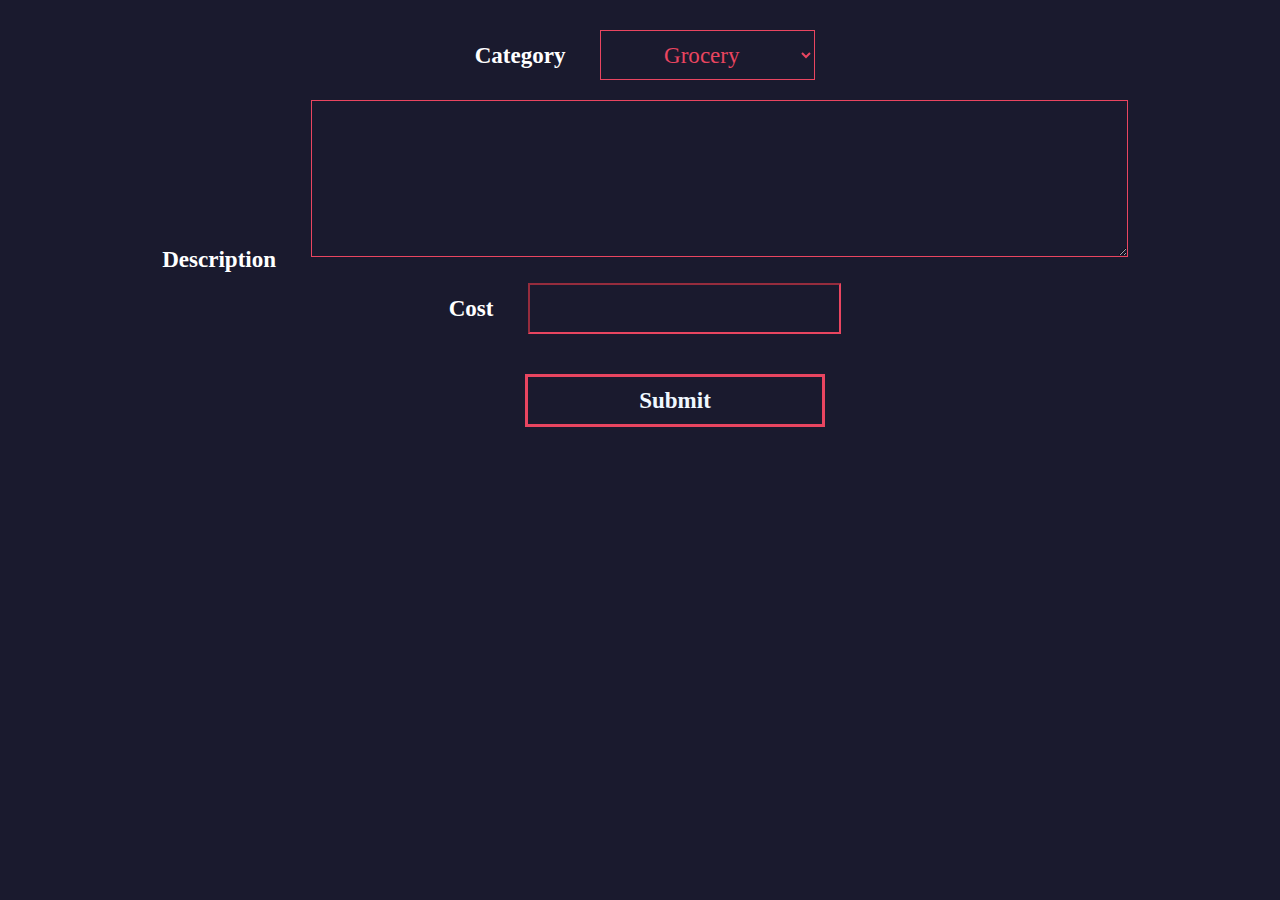
==== form.html @ b05b42c2 "added html and css for adding expenses form" ====
<!DOCTYPE html>
<html lang="en">
<head>
    <meta charset="UTF-8">
    <meta http-equiv="X-UA-Compatible" content="IE=edge">
    <meta name="viewport" content="width=device-width, initial-scale=1.0">
    <link rel="stylesheet" href="style.css">
    <title>Manage</title>
</head>
<body>
    <div class="add-expense">
        <form action="/index.html">

            <label for="category">Category</label>
            <select name="category" id="category" required>
                <option value="Grocery">Grocery</option>
                <option value="Rent">Rent</option>
                <option value="Transportation">Transportation</option>
                <option value="Utilities">Utilities</option>
                <option value="Personal Spending">Personal Spending</option>
            </select> <br>

            <label for="description">Description</label>
            <textarea name="description" id="description" cols="60" rows="5" required></textarea> <br>

            <label for="cost">Cost</label>
            <input type="number" required id="cost"><br>

            <input type="submit" value="Submit" id="submit-btn">

        </form>
    </div>
    <script src="scripts/form.js"></script>
</body>
</html>
---- style.css ----
*
{
    padding: 0px;
    margin: 0px;
    font-family: 'Segoe UI';
    background-color: #1A1A2E;
    
}

/*Header Styling*/
.header 
{
    color: #E94560;
    border: 8px solid #E94560;
    width: 40%;
    text-align: center;
    padding: 12px;
    margin: 10px;
    float: left;
    
    transition: color 0.2s, border 0.2s ;
    transition-timing-function: linear;
}
.header:hover
{
    color: aliceblue;
    cursor: pointer;
    border-color: aliceblue;;
}
/*-------------------------------------------------------------*/



/*Manage button Styling*/
.manage-btn
{
    position: relative;
    float: right;
    right: 350px;
    top:40px;
    

    
}

.manage-btn button
{
    color: #E94560;
    padding: 10px;
    font-size: 20px;
    border: 4px solid #E94560;;
    width: 250px;
    border-radius: 25px;
    transition: color 0.2s, border 0.2s ;
    transition-timing-function: linear;

}

.manage-btn button:hover
{
    color: aliceblue;
    border: 4px solid aliceblue;
    cursor: pointer;

}


/*-------------------------------------------------------------*/




/*Data table styling*/
.data-table
{
    color: aliceblue;
    margin:auto;
    margin-top: 20px;;
}
.data-table table
{
    margin: auto;
    width: 90%;
}
.data-table table thead th
{
    font-size: x-large;
    padding: 15px;
    background-color: #E94560;
}
.data-table table tbody td
{
    font-size: large;
    padding: 10px;
    background-color: #E94560;
    max-width: 500px;
}
.data-table td
{
    text-align: center;
}

/*-------------------------------------------------------------*/


/*Add expense tyling*/

.add-expense *
{
    padding: 10px;;
    margin: 10px;
    text-align: center;
    font-size: larger;
    border-color:  #E94560;
}
.add-expense label
{
    color: white;
    font-weight: bold;
}
.add-expense select
{
    color: #E94560;
}
.add-expense textarea
{
   color:aliceblue;
}
.add-expense input
{
    color: aliceblue;
}
.add-expense textarea:focus,
.add-expense input:focus,
.add-expense select:focus
{
    outline:#E94560 solid

}
.add-expense #submit-btn
{
    width: 300px;
    transition-duration: 0.2s;
    transition-timing-function: linear;
    font-weight: bold;
    border: 3px solid #E94560;
    position: relative;
    top: 20px;
    left: 35px;
}
.add-expense #submit-btn:hover
{
    background-color: aliceblue;
    cursor: pointer;
    color:#E94560;
    
    
}
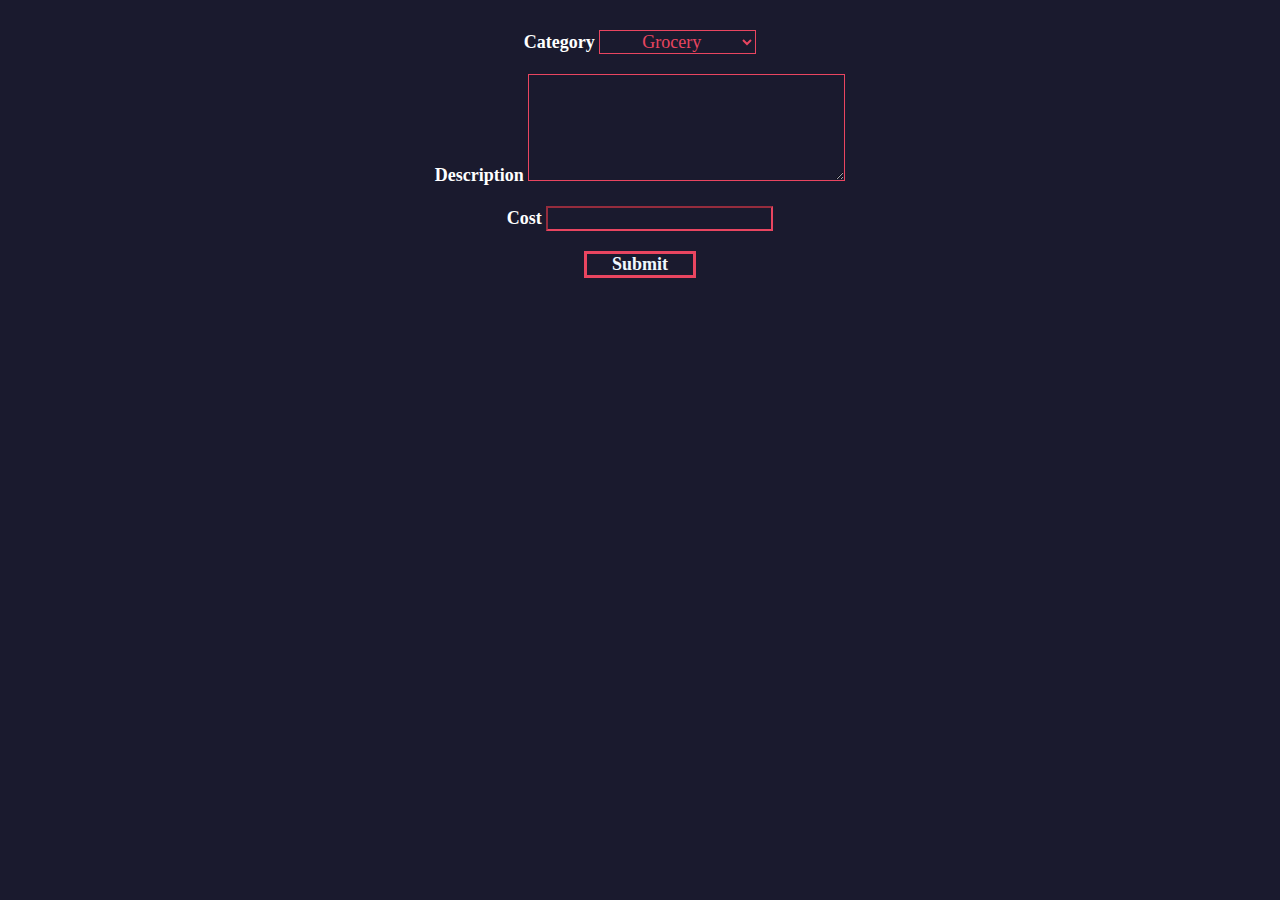
==== commit 0eb70ab3: "Added responsiveness to add item form" ====
--- a/form.html
+++ b/form.html
@@ -9,27 +9,37 @@
 </head>
 <body>
     <div class="add-expense">
-        <form action="/index.html">
+        <form action="/index.html" class="row flex-column">
 
-            <label for="category">Category</label>
-            <select name="category" id="category" required>
-                <option value="Grocery">Grocery</option>
-                <option value="Rent">Rent</option>
-                <option value="Transportation">Transportation</option>
-                <option value="Utilities">Utilities</option>
-                <option value="Personal Spending">Personal Spending</option>
-            </select> <br>
+            <div class="col-12">
+                <label for="category">Category</label>
+                <select name="category" id="category" required>
+                    <option value="Grocery">Grocery</option>
+                    <option value="Rent">Rent</option>
+                    <option value="Transportation">Transportation</option>
+                    <option value="Utilities">Utilities</option>
+                    <option value="Personal Spending">Personal Spending</option>
+                </select> <br>
+            </div>
 
-            <label for="description">Description</label>
-            <textarea name="description" id="description" cols="60" rows="5" required></textarea> <br>
+            <div class="col-12">
+                <label for="description">Description</label>
+                <textarea name="description" id="description" cols="30" rows="5" required></textarea> <br>
+            </div>
 
-            <label for="cost">Cost</label>
-            <input type="number" required id="cost"><br>
+           <div class="col-12">
+                <label for="cost">Cost</label>
+                <input type="number" step="0.1" required id="cost" name="cost" min="0"><br>
+           </div>
 
-            <input type="submit" value="Submit" id="submit-btn">
+            <div class="col-12">
+                <input type="submit" value="Submit" id="submit-btn">
+            </div>
 
         </form>
     </div>
+    <script src="scripts/data-model.js"></script>
+    <script src="scripts/expense-item.js"></script>
     <script src="scripts/form.js"></script>
 </body>
 </html>--- a/style.css
+++ b/style.css
@@ -7,49 +7,36 @@
     
 }
 
+
 /*Header Styling*/
 .header 
 {
     color: #E94560;
-    border: 8px solid #E94560;
-    width: 40%;
     text-align: center;
-    padding: 12px;
     margin: 10px;
-    float: left;
     
     transition: color 0.2s, border 0.2s ;
     transition-timing-function: linear;
 }
-.header:hover
-{
-    color: aliceblue;
-    cursor: pointer;
-    border-color: aliceblue;;
-}
+
+
 /*-------------------------------------------------------------*/
 
 
 
 /*Manage button Styling*/
-.manage-btn
-{
-    position: relative;
-    float: right;
-    right: 350px;
-    top:40px;
-    
-
-    
-}
-
+
+.manage-btn {
+    margin-top: 1rem;
+}
 .manage-btn button
 {
-    color: #E94560;
-    padding: 10px;
-    font-size: 20px;
+    width: 100%;
+    margin-top: 5px;
+    color: #E94560;
+    padding: 5px;
+    font-size: 15px;
     border: 4px solid #E94560;;
-    width: 250px;
     border-radius: 25px;
     transition: color 0.2s, border 0.2s ;
     transition-timing-function: linear;
@@ -68,24 +55,18 @@
 /*-------------------------------------------------------------*/
 
 
-
-
 /*Data table styling*/
+
+
 .data-table
 {
     color: aliceblue;
-    margin:auto;
     margin-top: 20px;;
 }
-.data-table table
-{
-    margin: auto;
-    width: 90%;
-}
 .data-table table thead th
 {
-    font-size: x-large;
-    padding: 15px;
+    font-size: large;
+    padding: 5px;
     background-color: #E94560;
 }
 .data-table table tbody td
@@ -93,7 +74,6 @@
     font-size: large;
     padding: 10px;
     background-color: #E94560;
-    max-width: 500px;
 }
 .data-table td
 {
@@ -107,10 +87,10 @@
 
 .add-expense *
 {
-    padding: 10px;;
-    margin: 10px;
+    margin-top: 20px;
+    margin-top: 10px;
     text-align: center;
-    font-size: larger;
+    font-size: large;
     border-color:  #E94560;
 }
 .add-expense label
@@ -139,14 +119,12 @@
 }
 .add-expense #submit-btn
 {
-    width: 300px;
+    width: 7rem;
     transition-duration: 0.2s;
     transition-timing-function: linear;
     font-weight: bold;
     border: 3px solid #E94560;
-    position: relative;
-    top: 20px;
-    left: 35px;
+    
 }
 .add-expense #submit-btn:hover
 {
@@ -156,3 +134,122 @@
     
     
 }
+
+
+/*-------------------------------------------------------------*/
+
+
+/*Delete item button*/
+.item-btn
+{
+    color:#E94560;
+    font-size: large;
+    border: none;
+
+    transition-property: color;
+    transition-duration: 250ms;
+    transition-timing-function: linear;
+   
+}
+.item-btn:hover
+{
+    cursor: pointer;
+    color: aliceblue;
+}
+
+/*-------------------------------------------------------------*/
+
+
+/*Legend*/
+.legend
+{
+    border: #E94560 3px solid;
+    bottom: 0px;
+    padding: 10px;
+    color:#E94560;
+    margin-left: 5px;
+
+    width: 15rem;
+    margin-top: 2rem;
+    
+}
+.legend p
+{
+    font-size: x-large;
+    font-weight: bold;
+}
+.legend hr
+{
+    color: #E94560;
+}
+.legend button
+{
+    font-size: large;
+    font-weight: bold;
+    border:#E94560 1px solid;
+    color:aliceblue;
+    padding: 0px;
+    border: none;
+
+    transition-property: color;
+    transition-duration: 250ms;
+    transition-timing-function: linear
+}
+.legend button:hover
+{
+    cursor: pointer;
+    color: #E94560;
+}
+
+/* ----------------- Grid System Implementation -------------------*/
+.row {
+    display: flex;
+    width: 100%;
+    
+}
+.flex-column {
+    flex-direction: column;
+}
+.flex-row {
+    flex-direction: row;
+}
+.container {
+    width: 90%;
+    margin: 0 auto;
+}
+.col-1 {
+    width: 8.33%;
+}
+.col-2 {
+    width: 16.66%;
+}
+.col-3 {
+    width: 25%;
+}
+.col-4{
+    width: 33.33%;
+}
+.col-5 {
+    width: 41.66%;
+}
+.col-6 {
+    width: 50%;
+}
+.col-7 {
+    width: 58.33%;
+}
+.col-8 {
+    width: 66.66%;
+}
+.col-9 {
+    width: 75%;
+}
+.col-10 {
+    width: 83.33%;
+}
+.col-11 {
+    width: 91.66%;
+}
+.col-12 {
+    width: 100%;
+}